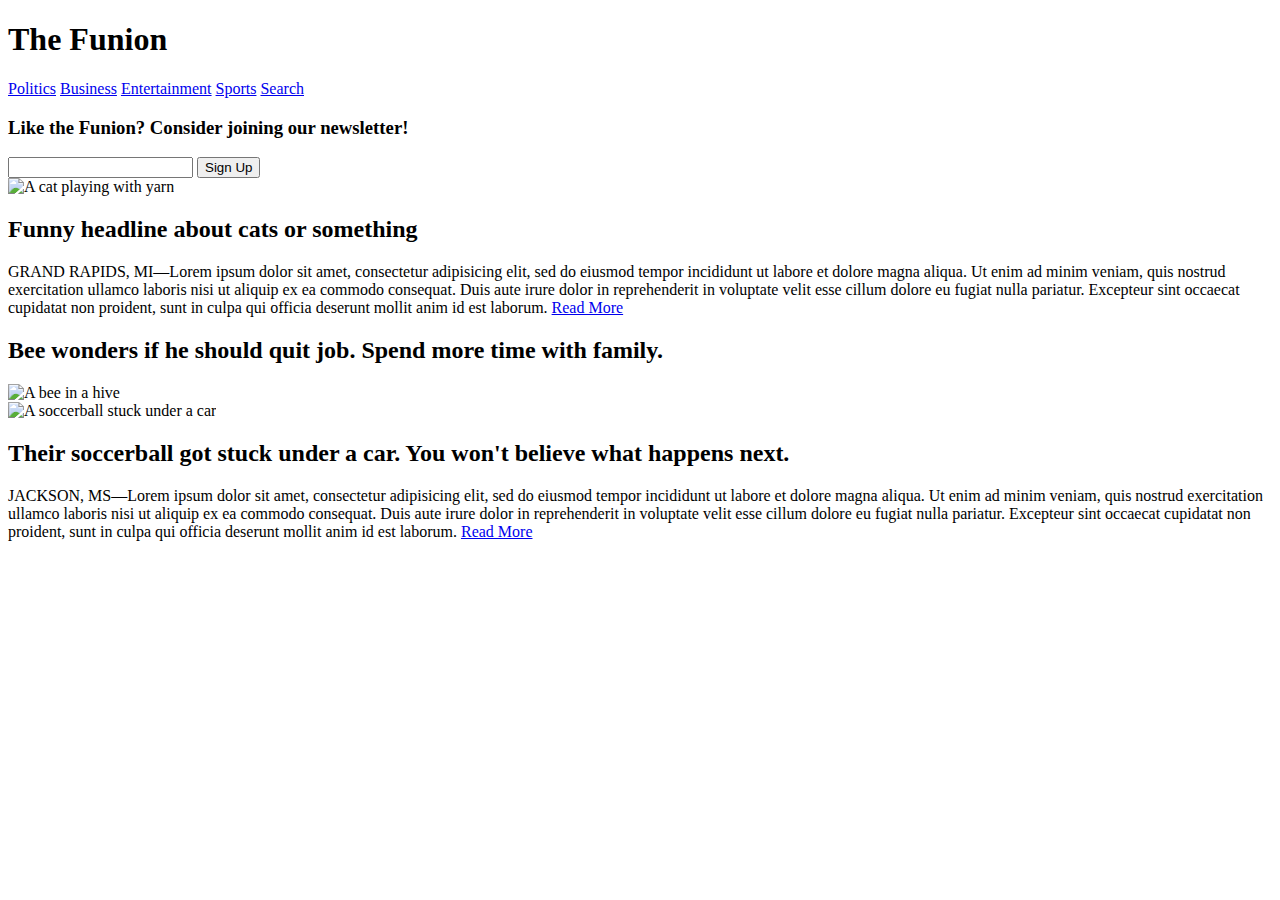
==== lesson2-focus/02-dom-order/index.html @ 23393d06 "2,5_Fixing DOM Order_navBar" ====
<!DOCTYPE html>
<html lang="en">
  <head>
    <meta charset="utf-8" />
    <link rel="stylesheet" href="main.css" />
    <link
      href="http://fonts.googleapis.com/css?family=Montserrat"
      rel="stylesheet"
      type="text/css"
    />
  </head>
  <body>
    <nav>
      <div class="container">
        <h1 class="logo">The Funion</h1>
        <!-- Maybe this could be improved with aria-activedescendant later? -->
        <div class="menu">
          <a href="#">Politics</a>
          <a href="#">Business</a>
          <a href="#">Entertainment</a>
          <a href="#">Sports</a>
          <a href="#" class="pull-right">Search</a>
        </div>
      </div>
    </nav>
    <div class="newsletter">
      <div class="container">
        <h3>Like the Funion? Consider joining our newsletter!</h3>
        <input type="text" />
        <button>Sign Up</button>
      </div>
    </div>
    <main class="container">
      <article class="main-story">
        <img
          class="pull-right"
          src="//lorempixel.com/400/250"
          alt="A cat playing with yarn"
        />
        <div class="info">
          <header>
            <h2 class="headline">Funny headline about cats or something</h2>
          </header>
          <p>
            GRAND RAPIDS, MI—Lorem ipsum dolor sit amet, consectetur adipisicing
            elit, sed do eiusmod tempor incididunt ut labore et dolore magna
            aliqua. Ut enim ad minim veniam, quis nostrud exercitation ullamco
            laboris nisi ut aliquip ex ea commodo consequat. Duis aute irure
            dolor in reprehenderit in voluptate velit esse cillum dolore eu
            fugiat nulla pariatur. Excepteur sint occaecat cupidatat non
            proident, sunt in culpa qui officia deserunt mollit anim id est
            laborum. <a href="#">Read More</a>
          </p>
        </div>
      </article>
      <div class="side-by-side">
        <article>
          <header>
            <h2 class="headline">
              Bee wonders if he should quit job. Spend more time with family.
            </h2>
          </header>
          <img src="//lorempixel.com/700/400" alt="A bee in a hive" />
        </article>
        <article>
          <img
            src="//lorempixel.com/350/200"
            alt="A soccerball stuck under a car"
          />
          <div class="info">
            <header>
              <h2 class="headline">
                Their soccerball got stuck under a car. You won't believe what
                happens next.
              </h2>
            </header>
            <p>
              JACKSON, MS—Lorem ipsum dolor sit amet, consectetur adipisicing
              elit, sed do eiusmod tempor incididunt ut labore et dolore magna
              aliqua. Ut enim ad minim veniam, quis nostrud exercitation ullamco
              laboris nisi ut aliquip ex ea commodo consequat. Duis aute irure
              dolor in reprehenderit in voluptate velit esse cillum dolore eu
              fugiat nulla pariatur. Excepteur sint occaecat cupidatat non
              proident, sunt in culpa qui officia deserunt mollit anim id est
              laborum. <a href="#">Read More</a>
            </p>
          </div>
        </article>
      </div>
    </main>
  </body>
</html>
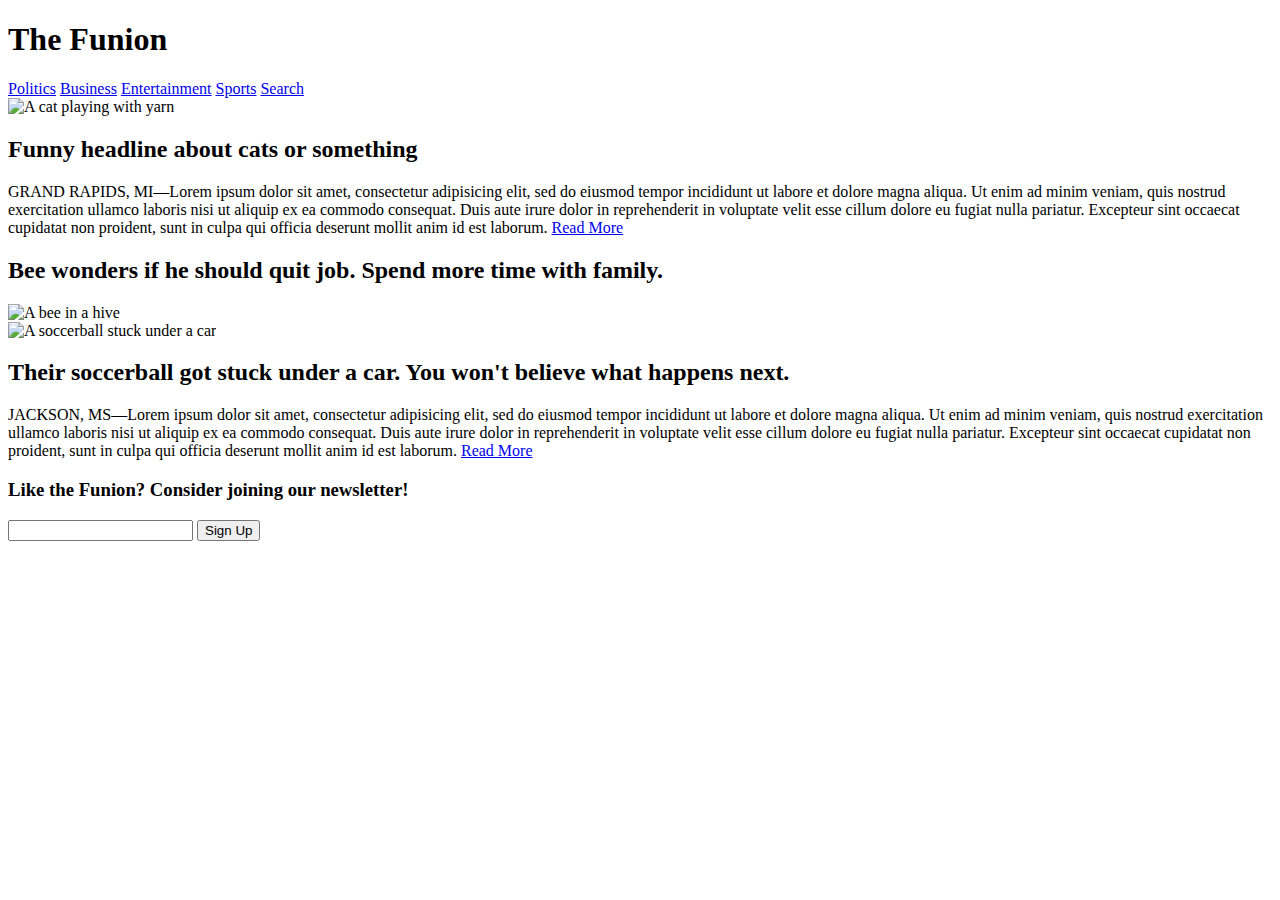
==== commit b95825d3: "2.5_Fixing DOM Order_footer" ====
--- a/lesson2-focus/02-dom-order/index.html
+++ b/lesson2-focus/02-dom-order/index.html
@@ -23,13 +23,6 @@
         </div>
       </div>
     </nav>
-    <div class="newsletter">
-      <div class="container">
-        <h3>Like the Funion? Consider joining our newsletter!</h3>
-        <input type="text" />
-        <button>Sign Up</button>
-      </div>
-    </div>
     <main class="container">
       <article class="main-story">
         <img
@@ -88,5 +81,12 @@
         </article>
       </div>
     </main>
+    <div class="newsletter">
+      <div class="container">
+        <h3>Like the Funion? Consider joining our newsletter!</h3>
+        <input type="text" />
+        <button>Sign Up</button>
+      </div>
+    </div>
   </body>
 </html>
